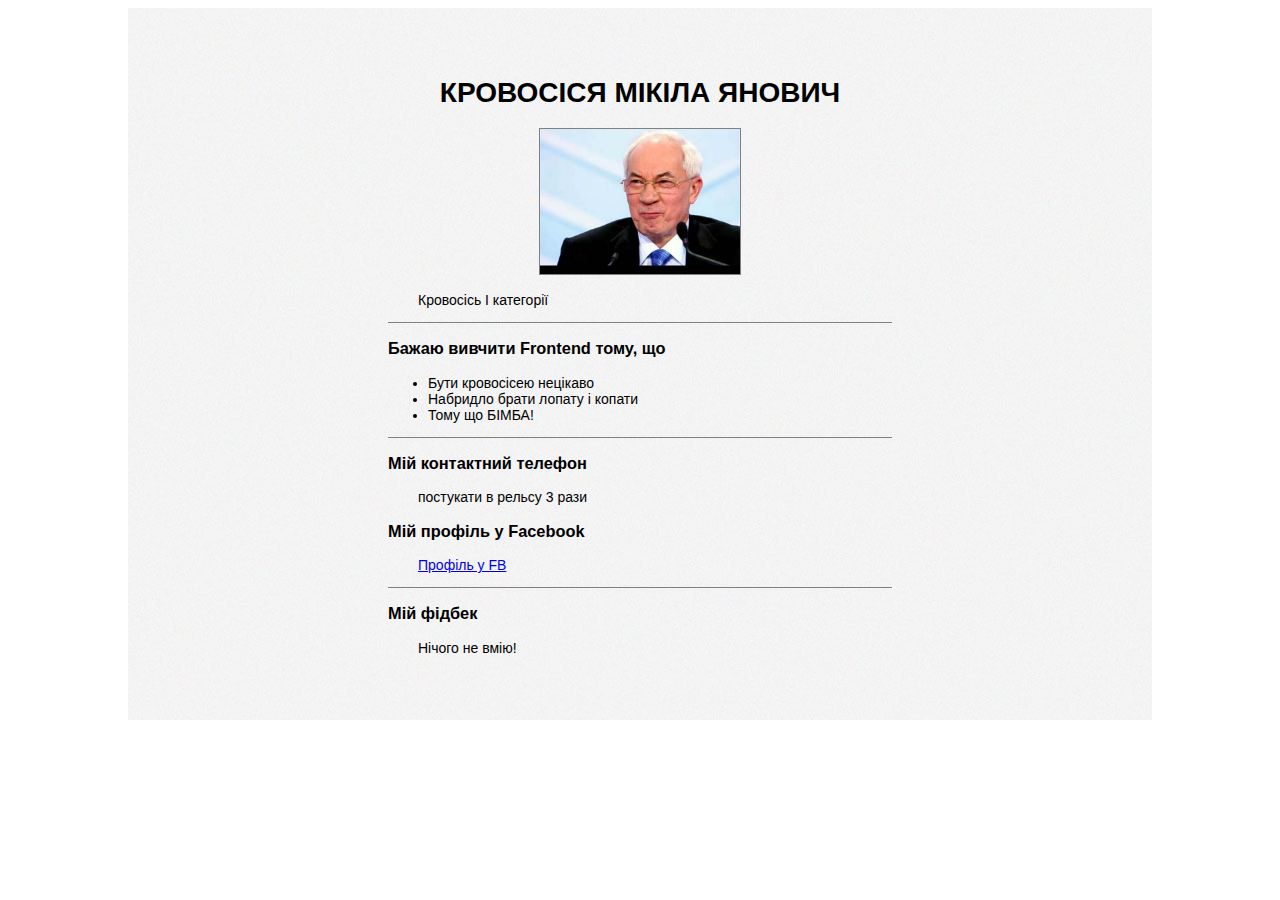
==== Lesson_01/index.html @ 13f507e0 "first step" ====
<!DOCTYPE html>
<html>

<head>
    <meta charset="utf-8">
    <title>Моя анкета</title>
    <link rel="stylesheet" href="css/style.css">
</head>

<body>
    <div class="box">
        <div class="section separator">
            <h1>Кровосіся Мікіла Янович</h1>
              <div class="avatar">
                <img src="img/azarov_fe.jpg" alt="Фото Мікіли" title="ГлавКровосісь" />
              </div>
            <p>Кровосісь I категорії </p>
        </div>
        <div class="section1 separator">
            <h3>Бажаю вивчити Frontend тому, що</h3>
              <ul>
                <li>Бути кровосісею нецікаво</li>
                <li>Набридло брати лопату і копати</li>
                <li>Тому що БІМБА!</li>
              </ul>
        </div>
        <div class="section2 separator">
          <h3>Мій контактний телефон</h3>
          <p>постукати в рельсу 3 рази</p>
          <h3>Мій профіль у Facebook</h3>
          <p><a target="_blank" href="https://www.facebook.com/Nikolay.Azarov/?fref=ts">Профіль у FB</a></p>
        </div>
        <div class="footer">
          <h3>Мій фідбек</h3>
          <p>Нічого не вмію!</p>
        </div>
    </div>
</body>
</html>
---- Lesson_01/css/style.css ----
body{
  font: 14px arial, sans-serif;
}
.box{
  background-image: url(../img/fon.jpg);
  width: 1024px;
  margin: 0 auto;
  padding: 50px 260px;
  box-sizing: border-box;
}
h1{
  text-align: center;
  text-transform: uppercase;
}
.separator{
border-bottom: 1px solid grey;
}
.avatar {
  text-align: center;
}
.avatar img {
  border: 1px solid grey;
  /*height: 200px; */
  width: 200px;
}
p{
  margin-left: 30px;
}
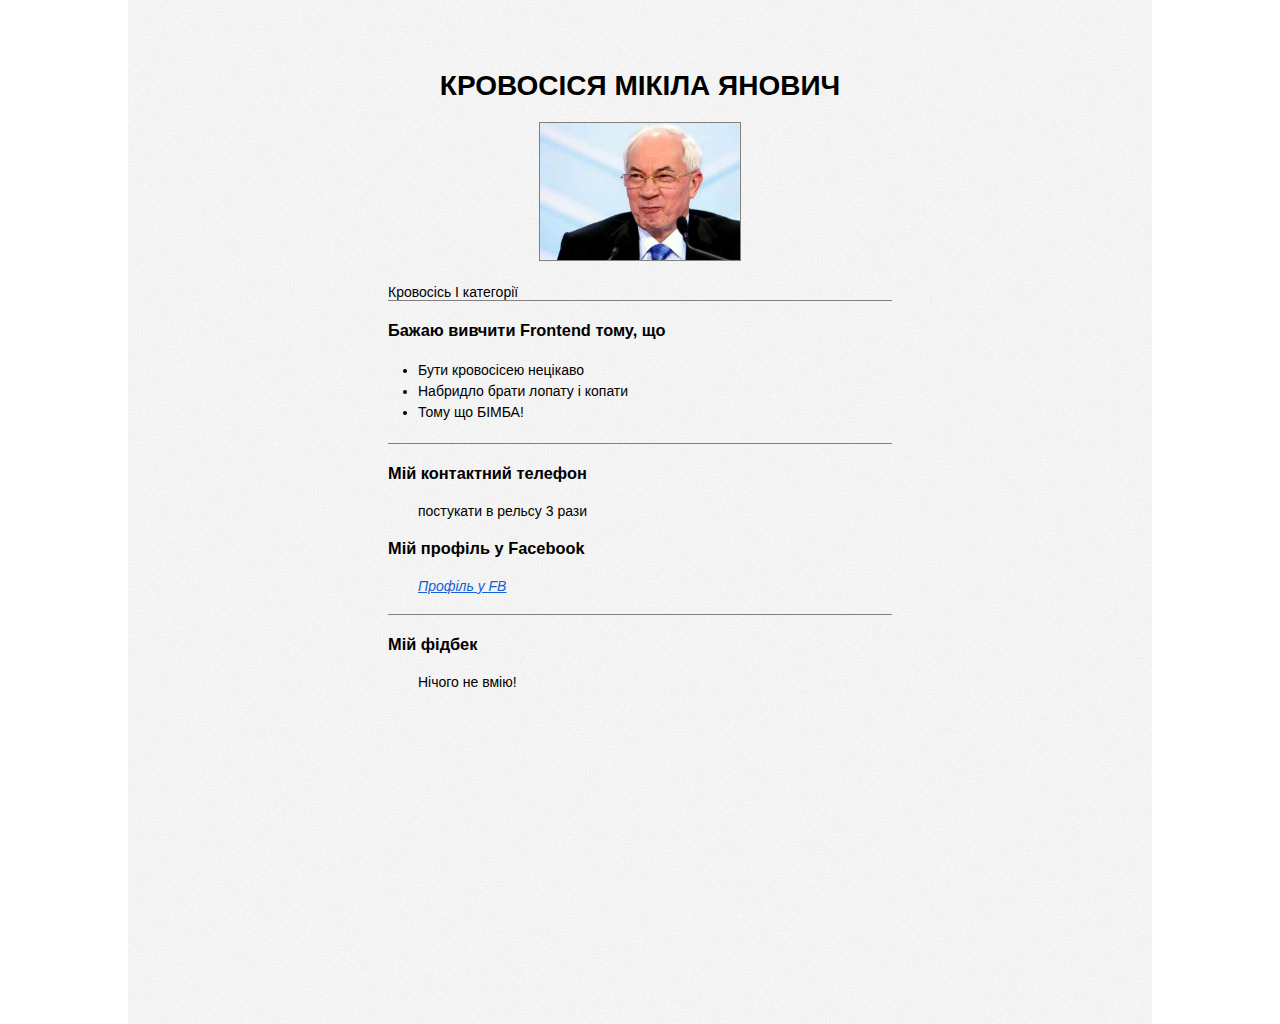
==== commit 3ee8de51: "correction of mistakes №1" ====
--- a/Lesson_01/index.html
+++ b/Lesson_01/index.html
@@ -1,6 +1,5 @@
 <!DOCTYPE html>
 <html>
-
 <head>
     <meta charset="utf-8">
     <title>Моя анкета</title>
@@ -14,7 +13,7 @@
               <div class="avatar">
                 <img src="img/azarov_fe.jpg" alt="Фото Мікіли" title="ГлавКровосісь" />
               </div>
-            <p>Кровосісь I категорії </p>
+            <span>Кровосісь I категорії </span>
         </div>
         <div class="section1 separator">
             <h3>Бажаю вивчити Frontend тому, що</h3>
--- a/Lesson_01/css/style.css
+++ b/Lesson_01/css/style.css
@@ -1,28 +1,49 @@
+* {
+  margin: 0;
+  padding: 0;
+}
 body{
   font: 14px arial, sans-serif;
 }
-.box{
-  background-image: url(../img/fon.jpg);
-  width: 1024px;
-  margin: 0 auto;
-  padding: 50px 260px;
-  box-sizing: border-box;
+a{
+  font-style: oblique;
+  color: #1160d5;
 }
 h1{
   text-align: center;
   text-transform: uppercase;
 }
+p{
+  margin-left: 30px;
+  padding: 20px 0;
+}
+span{
+   margin-bottom: 20px;
+}
+ul{
+  padding: 20px 30px;
+  line-height: 1.5;
+}
+.box{
+  background-image: url(../img/fon.jpg);
+  width: 1024px;
+  height: 1024px;
+  margin: 0 auto;
+  padding: 50px 260px;
+  box-sizing: border-box;
+}
 .separator{
 border-bottom: 1px solid grey;
+padding-top: 20px;
 }
 .avatar {
   text-align: center;
 }
 .avatar img {
   border: 1px solid grey;
-  /*height: 200px; */
+  margin: 20px;
   width: 200px;
 }
-p{
-  margin-left: 30px;
+.footer {
+  padding: 20px 0;
 }
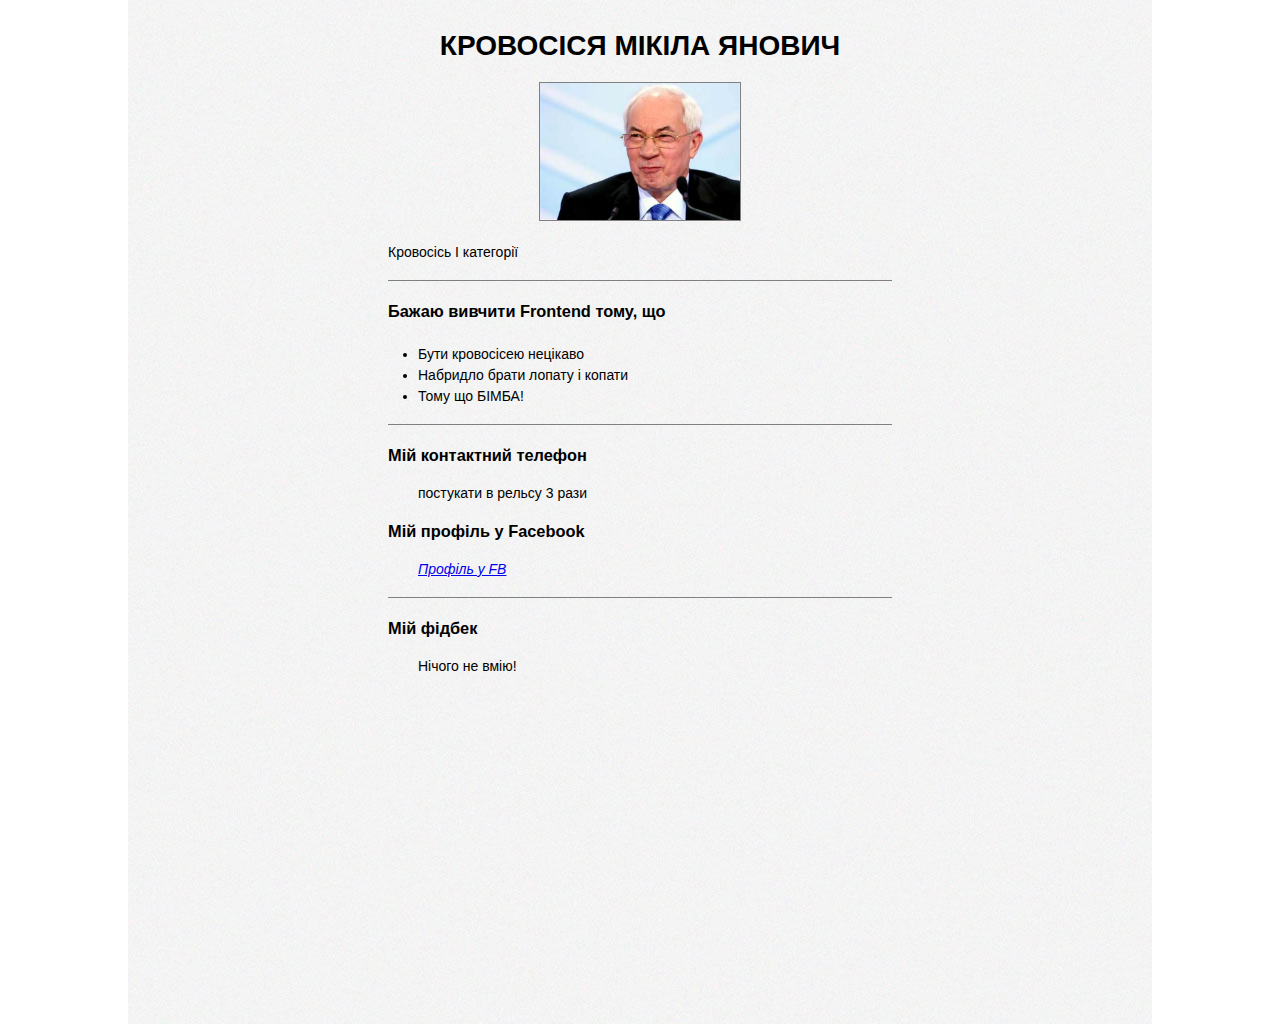
==== commit 5384e7ff: "correction of mistakes №3" ====
--- a/Lesson_01/index.html
+++ b/Lesson_01/index.html
@@ -8,14 +8,14 @@
 
 <body>
     <div class="box">
-        <div class="section separator">
+        <div class="section1 separator">
             <h1>Кровосіся Мікіла Янович</h1>
               <div class="avatar">
                 <img src="img/azarov_fe.jpg" alt="Фото Мікіли" title="ГлавКровосісь" />
               </div>
             <span>Кровосісь I категорії </span>
         </div>
-        <div class="section1 separator">
+        <div class="section2 separator">
             <h3>Бажаю вивчити Frontend тому, що</h3>
               <ul>
                 <li>Бути кровосісею нецікаво</li>
@@ -23,7 +23,7 @@
                 <li>Тому що БІМБА!</li>
               </ul>
         </div>
-        <div class="section2 separator">
+        <div class="section3 separator">
           <h3>Мій контактний телефон</h3>
           <p>постукати в рельсу 3 рази</p>
           <h3>Мій профіль у Facebook</h3>
--- a/Lesson_01/css/style.css
+++ b/Lesson_01/css/style.css
@@ -2,48 +2,48 @@
   margin: 0;
   padding: 0;
 }
-body{
-  font: 14px arial, sans-serif;
-}
-a{
-  font-style: oblique;
-  color: #1160d5;
+body {
+  font: 14px arial, verdana, sans-serif;
 }
 h1{
   text-align: center;
-  text-transform: uppercase;
+  text-transform: uppercase
 }
-p{
+h3 {
+line-height: 60px;
+}
+p {
   margin-left: 30px;
-  padding: 20px 0;
 }
-span{
-   margin-bottom: 20px;
+span {
+
 }
-ul{
-  padding: 20px 30px;
-  line-height: 1.5;
+ul {
+  margin-left: 30px;
 }
-.box{
+a {
+  font-style: italic;
+}
+.box {
   background-image: url(../img/fon.jpg);
+  height: 1024px;
   width: 1024px;
-  height: 1024px;
   margin: 0 auto;
-  padding: 50px 260px;
+  padding: 30px 260px;
   box-sizing: border-box;
-}
-.separator{
-border-bottom: 1px solid grey;
-padding-top: 20px;
 }
 .avatar {
   text-align: center;
 }
 .avatar img {
   border: 1px solid grey;
+  width: 200px;
   margin: 20px;
-  width: 200px;
 }
-.footer {
-  padding: 20px 0;
+.separator {
+  border-bottom: 1px solid grey;
+  padding-bottom: 20px;
 }
+.section2 li {
+  margin-top: 5px;
+}
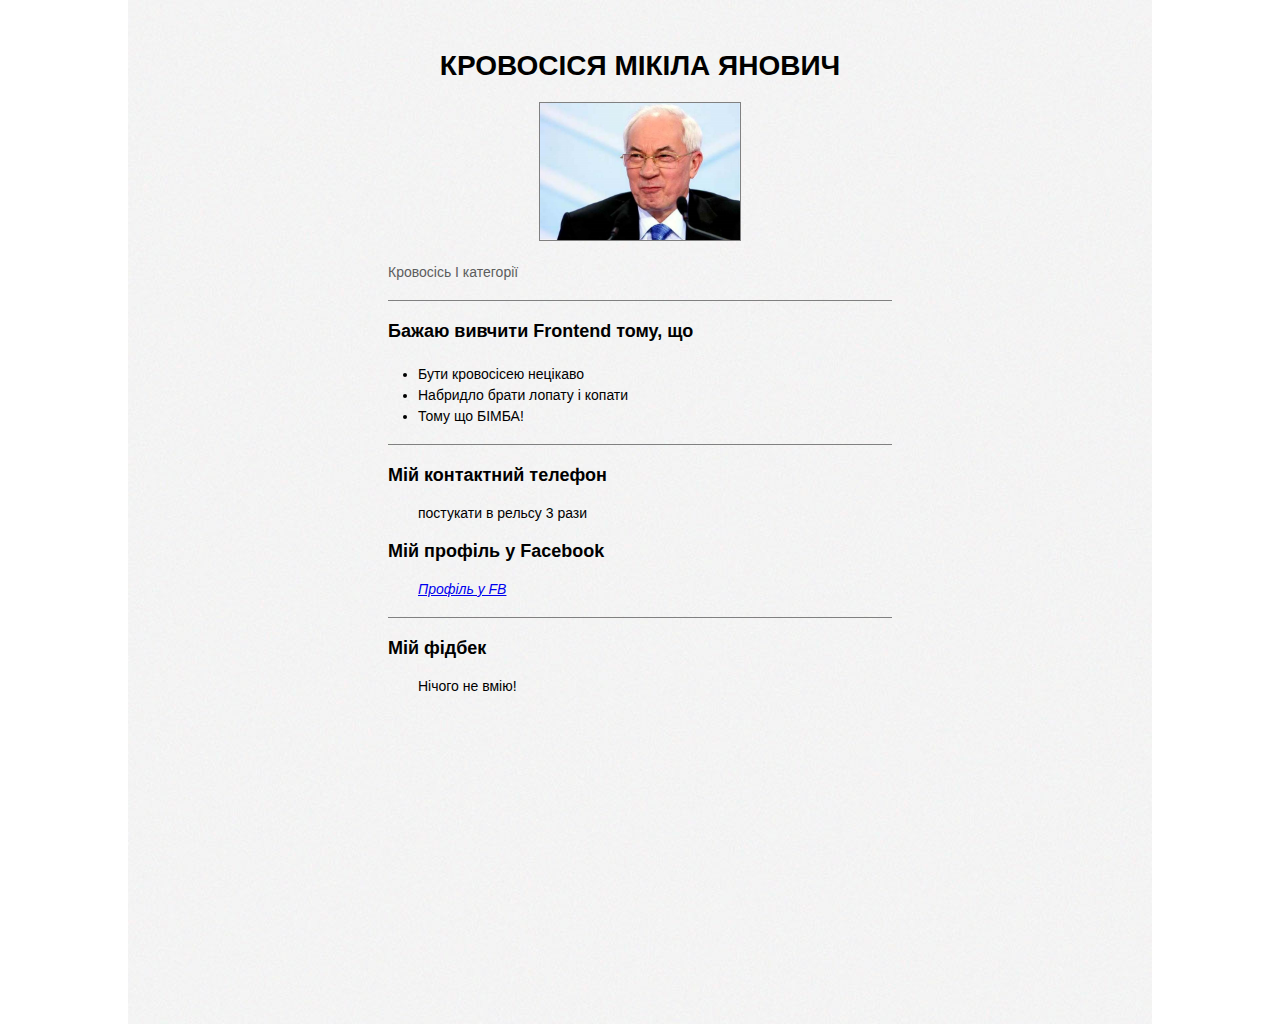
==== commit cdc015e1: "final correction of mistakes" ====
--- a/Lesson_01/index.html
+++ b/Lesson_01/index.html
@@ -5,17 +5,16 @@
     <title>Моя анкета</title>
     <link rel="stylesheet" href="css/style.css">
 </head>
-
 <body>
     <div class="box">
-        <div class="section1 separator">
+        <div class="section separator">
             <h1>Кровосіся Мікіла Янович</h1>
               <div class="avatar">
                 <img src="img/azarov_fe.jpg" alt="Фото Мікіли" title="ГлавКровосісь" />
               </div>
             <span>Кровосісь I категорії </span>
         </div>
-        <div class="section2 separator">
+        <div class="section separator">
             <h3>Бажаю вивчити Frontend тому, що</h3>
               <ul>
                 <li>Бути кровосісею нецікаво</li>
@@ -23,7 +22,7 @@
                 <li>Тому що БІМБА!</li>
               </ul>
         </div>
-        <div class="section3 separator">
+        <div class="section separator">
           <h3>Мій контактний телефон</h3>
           <p>постукати в рельсу 3 рази</p>
           <h3>Мій профіль у Facebook</h3>
--- a/Lesson_01/css/style.css
+++ b/Lesson_01/css/style.css
@@ -10,13 +10,14 @@
   text-transform: uppercase
 }
 h3 {
+  font-size: 18px;
 line-height: 60px;
 }
 p {
   margin-left: 30px;
 }
 span {
-
+  color: #5c5d5d
 }
 ul {
   margin-left: 30px;
@@ -29,7 +30,7 @@
   height: 1024px;
   width: 1024px;
   margin: 0 auto;
-  padding: 30px 260px;
+  padding: 50px 260px;
   box-sizing: border-box;
 }
 .avatar {
@@ -44,6 +45,6 @@
   border-bottom: 1px solid grey;
   padding-bottom: 20px;
 }
-.section2 li {
+.section li {
   margin-top: 5px;
 }
